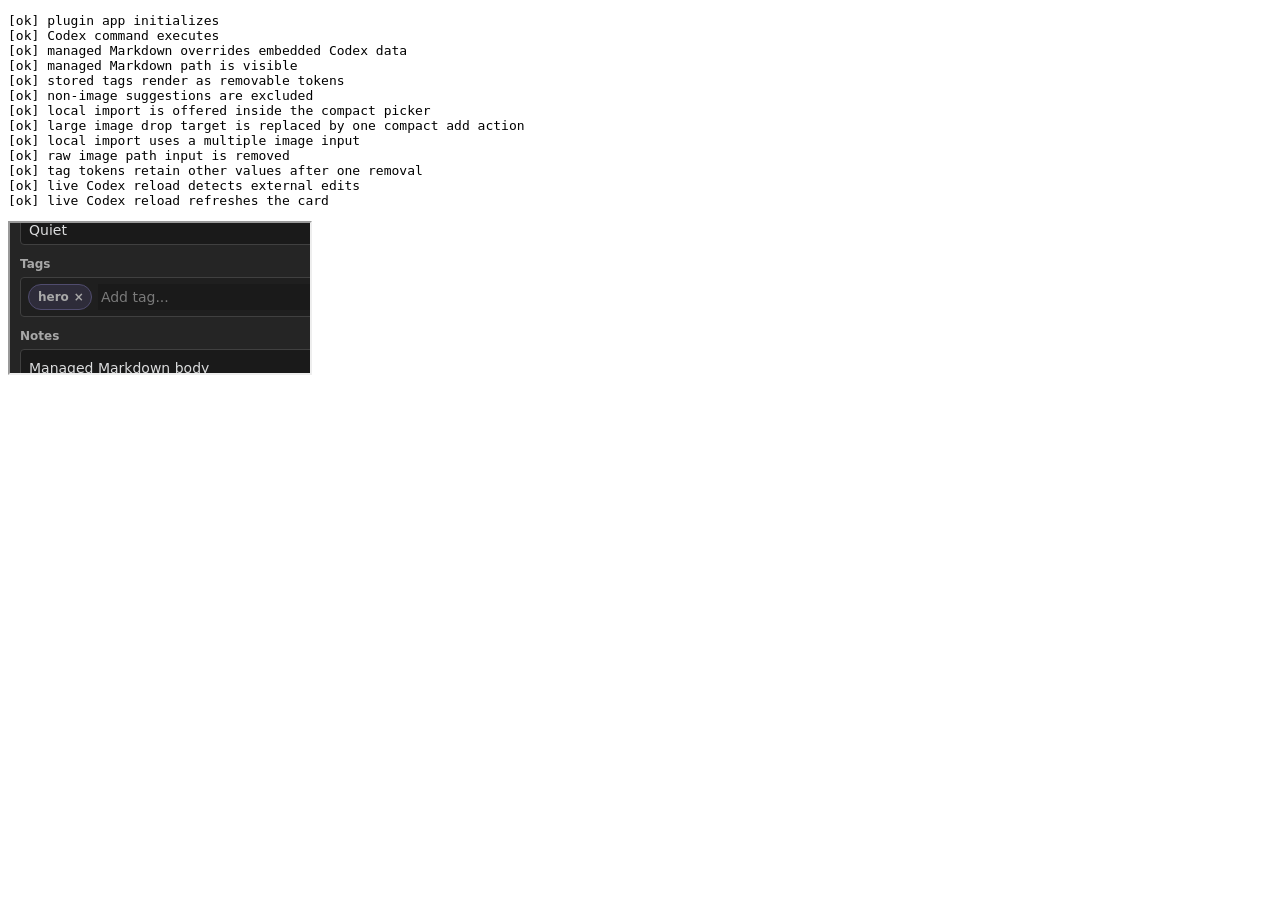
==== tests/codex-plugin-smoke.html @ 0c5c383b "Release Narrative Canvas 1.3.0 Narrative Library rework, node vault-file linking, Shadow DOM theme i" ====
<!doctype html>
<html lang="en">
  <head>
    <meta charset="utf-8">
    <title>Codex plugin smoke</title>
  </head>
  <body data-codex-smoke-status="running">
    <pre id="codex-smoke-report">running</pre>
    <script>
      const report = [];
      const record = (message) => report.push(message);
      const assert = (message, value) => {
        if (!value) throw new Error(message);
        record(`[ok] ${message}`);
      };
      const waitFor = async (message, test, timeout = 3000) => {
        const started = performance.now();
        while (performance.now() - started < timeout) {
          if (test()) return;
          await new Promise((resolve) => setTimeout(resolve, 20));
        }
        throw new Error(message);
      };
      const click = (element) => element?.dispatchEvent(new MouseEvent("click", { bubbles: true }));
      const extractBody = (html) => html.match(/<body[^>]*>([\s\S]*?)<\/body>/i)?.[1] || html;

      (async () => {
        try {
          const [html, css, appJs, fixtureText] = await Promise.all([
            fetch(new URL("../index.html", location.href)).then((response) => response.text()),
            fetch(new URL("../canvas.css", location.href)).then((response) => response.text()),
            fetch(new URL("../app.js", location.href)).then((response) => response.text()),
            fetch(new URL("fixtures/characters-cast-chips.ncanvas", location.href)).then((response) => response.text())
          ]);
          const frame = document.createElement("iframe");
          document.body.append(frame);
          const doc = frame.contentDocument;
          const win = frame.contentWindow;
          doc.open();
          doc.write('<!doctype html><html><head><meta charset="utf-8"></head><body></body></html>');
          doc.close();
          const style = doc.createElement("style");
          style.textContent = css;
          doc.head.append(style);
          const host = doc.createElement("div");
          host.className = "narrative-canvas-plugin-host";
          host.innerHTML = extractBody(html);
          doc.body.append(host);

          let externalName = "External Codex Name";
          const openedVaultFiles = [];
          win.NarrativeCanvasHost = {
            root: host,
            loadProject: async () => fixtureText,
            saveProject: async () => "Project/Story.ncanvas",
            getProjectFile: () => "Project/Story.ncanvas",
            getLanguage: () => "en",
            getAutoSaveIntervalMs: () => 60000,
            loadCodexEntries: async () => [{
              id: "c0",
              name: externalName,
              kind: "Character",
              role: "Lead",
              voice: "Quiet",
              tags: "hero",
              notes: "Managed Markdown body",
              codexFile: "Project/Codex/External Codex Name.md",
              images: [],
              imageFile: "",
              imagePreview: false,
              hidden: false
            }],
            searchVaultFiles: async () => ["Notes/not-an-image.md", "Assets/portrait.svg", "Assets/location.svg"],
            openVaultFile: async (path) => { openedVaultFiles.push(path); return path; },
            importCodexImage: async (file) => `Project/Library/attachments/${file.name}`,
            getVaultResourceUrl: () => "data:image/svg+xml,%3Csvg xmlns='http://www.w3.org/2000/svg' width='80' height='80'%3E%3Crect width='80' height='80' fill='%237c5cff'/%3E%3C/svg%3E"
          };
          const script = doc.createElement("script");
          script.textContent = appJs;
          doc.body.append(script);
          assert("plugin app initializes", await win.NarrativeCanvasApp.init());
          assert("Codex command executes", win.NarrativeCanvasApp.executeCommand("open-characters"));
          await waitFor("Codex page did not open", () => doc.querySelector(".app-shell")?.dataset.activeFile === "characters");
          click(doc.querySelector('[data-action="clear-character-search"]'));
          await waitFor("managed Markdown overview did not render", () => doc.querySelector('[data-action="open-codex-entry-detail"][data-character-id="c0"]')?.textContent.includes(externalName));
          click(doc.querySelector('[data-action="open-codex-entry-detail"][data-character-id="c0"]'));
          await waitFor("managed Markdown did not override embedded Codex data", () => doc.querySelector('[data-character-card-id="c0"] [data-character-field="name"]')?.value === externalName);
          let card = doc.querySelector('[data-character-card-id="c0"]');
          assert("managed Markdown overrides embedded Codex data", Boolean(card));
          assert("managed Markdown path is visible", card?.textContent.includes("Project/Codex/External Codex Name.md"));
          assert("stored tags render as removable tokens", card?.querySelector(".codex-tag-chip")?.textContent.includes("hero"));
          click(card?.querySelector('[data-action="choose-codex-image-file"]'));
          await waitFor("image suggestion did not open", () => Boolean(doc.querySelector('[data-vault-file-path="Assets/portrait.svg"]')));
          assert("non-image suggestions are excluded", !doc.querySelector('[data-vault-file-path="Notes/not-an-image.md"]'));
          click(doc.querySelector('[data-vault-file-path="Assets/portrait.svg"]'));
          await waitFor("image board did not render", () => Boolean(doc.querySelector('.vision-board-tile[title="Assets/portrait.svg"] img')));
          click(doc.querySelector('[data-action="choose-codex-image-file"]'));
          await waitFor("second image suggestion did not open", () => Boolean(doc.querySelector('[data-vault-file-path="Assets/location.svg"]')));
          assert("local import is offered inside the compact picker", Boolean(doc.querySelector('[data-codex-image-picker] [data-action="import-local-codex-images"]')));
          click(doc.querySelector('[data-vault-file-path="Assets/location.svg"]'));
          await waitFor("multiple images did not render in the embedded board", () => doc.querySelectorAll(".vision-board-canvas.is-embedded .vision-board-tile").length === 2);
          assert("large image drop target is replaced by one compact add action", !doc.querySelector(".codex-image-target") && doc.querySelectorAll('[data-character-card-id="c0"] > .codex-plugin-files [data-action="choose-codex-image-file"]').length === 1);
          assert("local import uses a multiple image input", Boolean(doc.querySelector("[data-codex-local-image-input][multiple]")));
          click(doc.querySelector('[data-action="open-vision-board"]'));
          await waitFor("focused vision board did not open", () => doc.querySelector("#visionBoardDialog")?.open && doc.querySelectorAll("#visionBoardCanvas .vision-board-tile").length === 2);
          const focusedOpen = doc.querySelector('#visionBoardCanvas [data-vault-file-reference="Assets/portrait.svg"]');
          click(focusedOpen);
          await waitFor("vision board image did not open in the vault", () => openedVaultFiles.includes("Assets/portrait.svg"));
          click(doc.querySelector('[data-action="close-vision-board"]'));
          assert("raw image path input is removed", !doc.querySelector("[data-character-image-file]"));
          let tagInput = doc.querySelector("[data-character-tag-input]");
          tagInput.value = "investigator, archive";
          tagInput.dispatchEvent(new win.InputEvent("input", { bubbles: true, inputType: "insertText", data: "," }));
          await waitFor("comma did not create a tag token", () => [...doc.querySelectorAll(".codex-tag-chip")].some((chip) => chip.textContent.includes("investigator")));
          await waitFor("text after the comma did not stay in the tag draft", () => {
            tagInput = doc.querySelector("[data-character-tag-input]");
            return tagInput?.value === " archive" || tagInput?.value === "archive";
          });
          tagInput.dispatchEvent(new win.KeyboardEvent("keydown", { bubbles: true, cancelable: true, key: "Enter" }));
          await waitFor("Enter did not create a tag token", () => [...doc.querySelectorAll(".codex-tag-chip")].some((chip) => chip.textContent.includes("archive")));
          const investigatorTag = [...doc.querySelectorAll(".codex-tag-chip")].find((chip) => chip.textContent.includes("investigator"));
          click(investigatorTag);
          await waitFor("tag remove control did not remove one token", () => ![...doc.querySelectorAll(".codex-tag-chip")].some((chip) => chip.textContent.includes("investigator")));
          assert("tag tokens retain other values after one removal", [...doc.querySelectorAll(".codex-tag-chip")].some((chip) => chip.textContent.includes("archive")));
          externalName = "Renamed in Markdown";
          assert("live Codex reload detects external edits", await win.NarrativeCanvasApp.reloadCodexFiles());
          card = doc.querySelector('[data-character-card-id="c0"]');
          assert("live Codex reload refreshes the card", card?.querySelector('[data-character-field="name"]')?.value === externalName);
          win.NarrativeCanvasApp.destroy();
          document.body.dataset.codexSmokeStatus = "pass";
        } catch (error) {
          record(`[fail] ${error.message || error}`);
          document.body.dataset.codexSmokeStatus = "fail";
        } finally {
          document.querySelector("#codex-smoke-report").textContent = report.join("\n");
        }
      })();
    </script>
  </body>
</html>
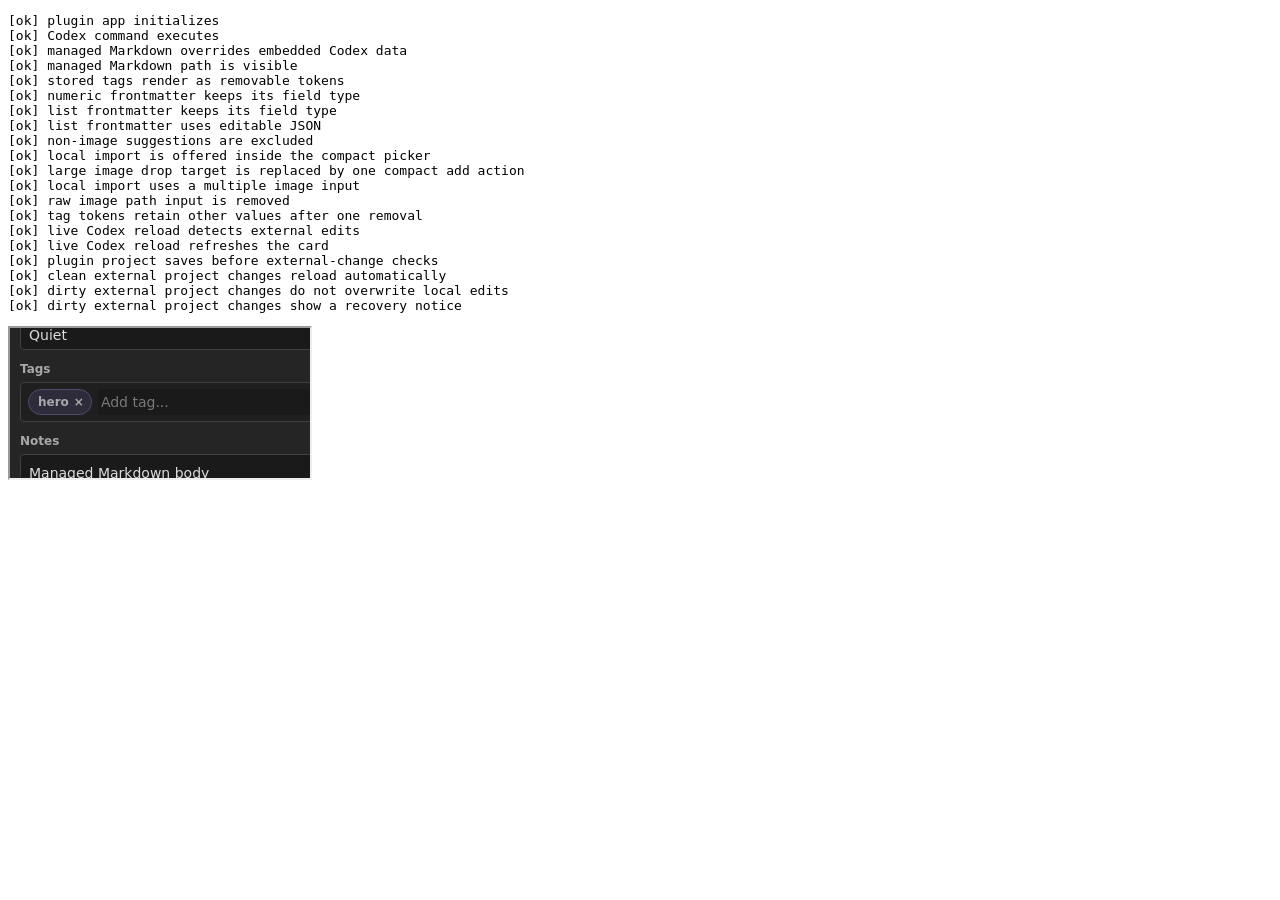
==== commit d0b7f66d: "Release 1.4.0-beta.1" ====
--- a/tests/codex-plugin-smoke.html
+++ b/tests/codex-plugin-smoke.html
@@ -48,11 +48,13 @@
           doc.body.append(host);
 
           let externalName = "External Codex Name";
+          let projectText = fixtureText;
           const openedVaultFiles = [];
+          const notices = [];
           win.NarrativeCanvasHost = {
             root: host,
-            loadProject: async () => fixtureText,
-            saveProject: async () => "Project/Story.ncanvas",
+            loadProject: async () => projectText,
+            saveProject: async (text) => { projectText = text; return "Project/Story.ncanvas"; },
             getProjectFile: () => "Project/Story.ncanvas",
             getLanguage: () => "en",
             getAutoSaveIntervalMs: () => 60000,
@@ -64,6 +66,10 @@
               voice: "Quiet",
               tags: "hero",
               notes: "Managed Markdown body",
+              extraFields: [
+                { key: "priority", value: 3 },
+                { key: "flags", value: ["lead", "investigator"] }
+              ],
               codexFile: "Project/Codex/External Codex Name.md",
               images: [],
               imageFile: "",
@@ -73,6 +79,7 @@
             searchVaultFiles: async () => ["Notes/not-an-image.md", "Assets/portrait.svg", "Assets/location.svg"],
             openVaultFile: async (path) => { openedVaultFiles.push(path); return path; },
             importCodexImage: async (file) => `Project/Library/attachments/${file.name}`,
+            showNotice: (message) => notices.push(String(message || "")),
             getVaultResourceUrl: () => "data:image/svg+xml,%3Csvg xmlns='http://www.w3.org/2000/svg' width='80' height='80'%3E%3Crect width='80' height='80' fill='%237c5cff'/%3E%3C/svg%3E"
           };
           const script = doc.createElement("script");
@@ -89,6 +96,9 @@
           assert("managed Markdown overrides embedded Codex data", Boolean(card));
           assert("managed Markdown path is visible", card?.textContent.includes("Project/Codex/External Codex Name.md"));
           assert("stored tags render as removable tokens", card?.querySelector(".codex-tag-chip")?.textContent.includes("hero"));
+          assert("numeric frontmatter keeps its field type", card?.querySelector('[data-character-extra-index="0"][data-character-extra-part="type"]')?.value === "number");
+          assert("list frontmatter keeps its field type", card?.querySelector('[data-character-extra-index="1"][data-character-extra-part="type"]')?.value === "array");
+          assert("list frontmatter uses editable JSON", card?.querySelector('[data-character-extra-index="1"][data-character-extra-part="value"]')?.value === '["lead","investigator"]');
           click(card?.querySelector('[data-action="choose-codex-image-file"]'));
           await waitFor("image suggestion did not open", () => Boolean(doc.querySelector('[data-vault-file-path="Assets/portrait.svg"]')));
           assert("non-image suggestions are excluded", !doc.querySelector('[data-vault-file-path="Notes/not-an-image.md"]'));
@@ -126,6 +136,22 @@
           assert("live Codex reload detects external edits", await win.NarrativeCanvasApp.reloadCodexFiles());
           card = doc.querySelector('[data-character-card-id="c0"]');
           assert("live Codex reload refreshes the card", card?.querySelector('[data-character-field="name"]')?.value === externalName);
+          assert("plugin project saves before external-change checks", await win.NarrativeCanvasApp.save({ silent: true }));
+          const externalProject = JSON.parse(projectText);
+          externalProject.project.title = "Externally reloaded project";
+          projectText = JSON.stringify(externalProject, null, 2);
+          const cleanReload = await win.NarrativeCanvasApp.handleExternalProjectChange({ path: "Project/Story.ncanvas" });
+          assert("clean external project changes reload automatically", cleanReload.reloaded === true && win.NarrativeCanvasApp.getSavedState().project.title === "Externally reloaded project");
+          click(doc.querySelector('[data-panel="project"]'));
+          const projectTitleInput = doc.querySelector('[data-project-field="title"]');
+          projectTitleInput.value = "Local unsaved title";
+          projectTitleInput.dispatchEvent(new win.InputEvent("input", { bubbles: true, inputType: "insertText", data: "Local unsaved title" }));
+          const secondExternalProject = JSON.parse(projectText);
+          secondExternalProject.project.title = "Second external title";
+          projectText = JSON.stringify(secondExternalProject, null, 2);
+          const guardedReload = await win.NarrativeCanvasApp.handleExternalProjectChange({ path: "Project/Story.ncanvas" });
+          assert("dirty external project changes do not overwrite local edits", guardedReload.dirty === true && win.NarrativeCanvasApp.getSavedState().project.title === "Local unsaved title");
+          assert("dirty external project changes show a recovery notice", notices.some((message) => message.includes("conflict copy")));
           win.NarrativeCanvasApp.destroy();
           document.body.dataset.codexSmokeStatus = "pass";
         } catch (error) {
